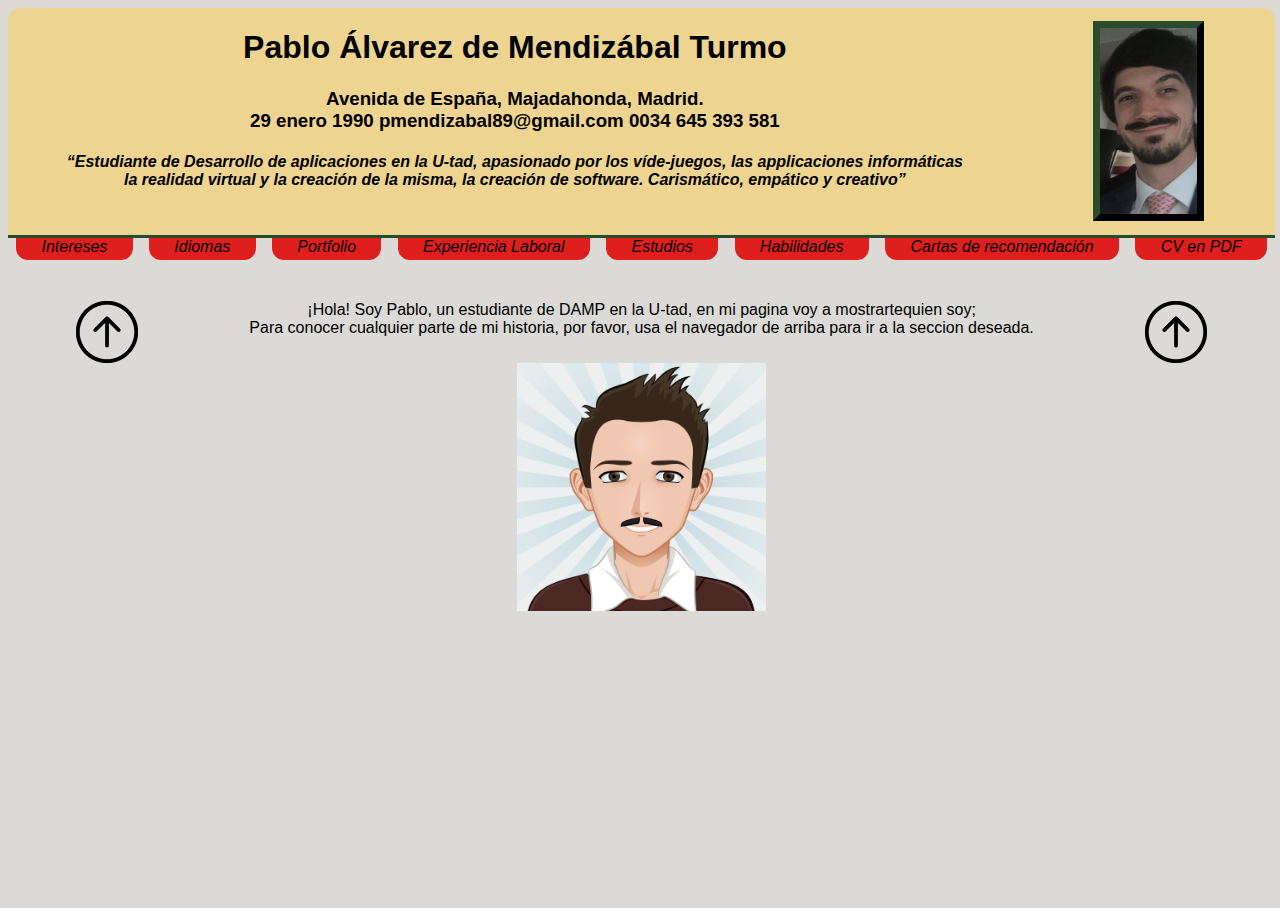
==== cv/index.html @ 33a16062 "Add files via upload" ====
<!DOCTYPE html>
<html lang="en" dir="ltr">
  <head>
    <link rel="stylesheet" type="text/css" href="index.css">
    <meta charset="UTF-8">
    <title>Página CV</title>
  </head>
<body>
  <header>
    <div id="nombre">
      <h1>
        Pablo Álvarez de Mendizábal Turmo
      </h1>
      <h3>
        Avenida de España, Majadahonda, Madrid.<br>
        29 enero 1990  pmendizabal89@gmail.com  0034 645 393 581
      </h3>
      <h4 id="descrp"><i>
        “Estudiante de Desarrollo de aplicaciones en la U-tad, apasionado por
        los víde-juegos, las applicaciones informáticas la realidad virtual
        y la creación de la misma, la creación de software.
        Carismático, empático y creativo”
      </i></h4>
    </div>
    <div id="miFoto">
      <img id="miFotoMarco"src="fotos/yo.jpg" alt="yo" height="200px">
    </div>
  </header>
  <nav>
    <a class="nav" href="#navIntereses">Intereses</a>
    <a class="nav"href="#navIdiomas">Idiomas</a>
    <a class="nav"href="#navPortfolio">Portfolio</a>
    <a class="nav"href="#navExp">Experiencia Laboral</a>
    <a class="nav"href="#navEst">Estudios</a>
    <a class="nav"href="#navHab">Habilidades</a>
    <a class="nav"href="#navRecomL">Cartas de recomendación</a>
    <a class="nav"href="#navCV">CV en PDF</a>
  </nav>
    <main>
      <section class="escondido" id="navExp">
        <div id="ExpLaboral">
          <h2 class="fila1">Experiencia Laboral</h2>
              <img class="logoEmpresa" class="fila2" src="fotos/astor.png" alt="Logo astor">
              <h4 class="fila22">Assistant Manager - Astor Hostels London.
                <br>
                  Reino Unido - Septiembre de 2015 a Junio de 2017.
              </h4>
              <p class="fila3">Recepción. Ser un punto de contacto para cualquier cliente,
                responder llamadas, mails, etc. tareas administrativas, tales como,
                pagos o cuenta de resultados.
                Liderando un equipo de 12 miembros, en contacto directo con la
                oficina central. Realizando trabajo de back y front office.
                Organizar los horarios, etc.
              </p>
              <img class="logoEmpresa" class="fila4" src="fotos/ovb.png" alt="Logo ovb">
              <h4 class="fila44">Gestor de equipo - Ovb Allfinanz España S.L
                <br>
                  España - Junio de 2012 a septiembre de 2014.
              </h4>
              <p class="fila5">
                Comercialización de herramientas de mercados financieros; entidades
                bancarias, cajas, aseguradoras y sociedades de inversión. Creación
                de cartera de clientes, con atención personal y directa.
                Reclutamiento, entrevistas y supervisión del desarrollo de equipo.
              </p>
              <img class="logoEmpresa" class="fila6" src="fotos/europa.png" alt="Logo europa">
              <h4 class="fila66">Becario - Europa Press.
                <br>
                   España - Septiembre de 2011 a febrero de 2012.
              </h4>
              <p class="fila7">
                Dep. Recursos Humanos y Dep. Financiero; Contratos, becas, anexos y
                tratos con universidades para nuevos convenios. Control de personal
                así como de pagos y cobros. Facturación y contabilidad. Entrevistas
                y desarrollo de nuevos perfiles.
              </p>
            </div>
      </section>
      <section class="escondido" id="navEst">
        <div id="Estudios">
          <!-- Hay que meter barras minimizadoras por cada titulo y poner un scroll -->
          <h2 class="fila1">Estudios</h2>
            <img class="logoEmpresa" class="fila2" src="fotos/logoU.png" alt="Logo utad" width="100%">
            <h4 class="fila22" class="tituloEstudios">
              U-tad. (Desarrollo de aplicaciones multiplataforma. FPII)
            <br>
              Septiembre 2018 - Actualmente.
            </h4>
              <p class="fila3" class="descripcion">En la universidad estoy
                aprendiendo a desarrollar aplicaciones, tanto
                móviles como para windows, páginas web, video-juegos, SCV,
                programación en JAVA, así como, sistemas informáticos y bases
                de datos SQL y PHP.
              </p>
              <br>
            <img id="logoReta" class="fila4" src="fotos/retamar.png" alt="Logo Retamar" width="45%" id="logoReta">
            <h4  class="fila44" class="tituloEstudios">
              Colegio Retamar (Gestión administrativa FPI)<br>
              Septiembre de 2010 - Diciembre de 2011
            </h4>
              <p class="fila5">
                <i>Con una calificacón media de 8.</i>
                Superé el curso con gran éxito y una muy buena evaluación en mis
                prácticas. Aprendí mucho sobre el mundo empresarial, RRHH,
                contabilidad, fiscalidad, relaciones laborales, derecho y más.
              </p>
          </div>
      </section>
      <section id="navIdiomas" class="escondido">
        <div class="Idiomas">
          <h2>Idiomas</h2>
            <h4>Inglés - Nivel: C1</h4>
              <p>Durante dos años de mi vida he estado en Londres, donde aprendi el idioma.</p>
            <h4>Español - Nativo</h4>
        </div>
      </section>
      <section id="navIntereses" class="escondido">
        <div id="Intereses">
          <h2>Intereses</h2><br><br>
            <dl class="">
              <dt>Viajar</dt>
                <dd><br>
                  Esta ha sido siempre una de mis grandes pasiones, conocer
                  mundo, ver lo que hay mas allá de cualquier frontera es una de
                  las cosas que mas me han hecho abrir la mente. Conocer nuevas
                  culturas me ha dado paso a conocer a muchos nuevos tipos de
                  persona, a entender a cada una de las diferentes costumbres y
                  peculiaridades.
                </dd><br>
              <dt>Deportes</dt><br>
                <dd> - La escalada y el ciclismo - <br>
                  A estos dos deportes me aficioné cuando vivia en Londres, la bici
                  era el medio de transporte perfect, era el más rapido y el más
                  barato, además, la ciudad esta muy bien adaptada al ciclismo.
                  En la escalada ya e habia iniciado hacia algunos años, pero no
                  fue hasta que vivi en londres que realmente me aficione a ella,
                  disfrute mucho de este maravilloso deporte y me ayudo a estar en
                  buena forma. <br>
                  - Futbol y Sky - <br>
                  El futbol ha sido siempre mi gran afición, me ha aportado disciplina
                  formación deportiva,
                </dd><br>
              <dt>Internet y nuevas tecnologías</dt>
                <dd><br>
                  Internet ocupa gran parte de mi tiempo, dado que mies estuodios
                  son relacionados con la programacion y además disfruto muchisimo
                  de mi tiempo "online".
                </dd><br>
              <dt>Carnet de conducir B y coche propio.</dt>
            </dl>
        </div>
      </section>
      <section id="navPortfolio" class="escondido">
        <div id="Portfolio">
        <p>
          Como mi primer trabajo web, realicé, junto a mi compañero Alvaro Beneyto,
          una pagina web que estaba ambientada en los "eSports", llamada: PatchNotes
          en el Gif inferior podeis ver el aspecto del index, y pinchando en el gif,
          podeis visitar la Web.
        </p>
        <a href="https://www.w3schools.com">
          <img id="gif" src="fotos/patchNotes.gif" alt="superior" height="50%" width="50%">
        </a>
        </div>
      </section>
      <section id="navInicio">
        <div id="inicio">
          <img src="fotos/arrow.png" alt="arrow" height="5%" width="5%">
          ¡Hola! Soy Pablo, un estudiante de DAMP en la U-tad, en mi pagina voy
          a mostrartequien soy; <br>Para conocer cualquier parte de mi historia,
          por favor, usa el navegador de arriba para ir a la seccion deseada.
          <img src="fotos/arrow.png" alt="arrow" height="5%" width="5%">
        </div>
          <img src="fotos/myAvatar.png" alt="yo" height="20%" width="20%">
      </section>
    </main>
  </body>
</html>
---- cv/index.css ----
@font-face {
font-family: sans-serif;
}
* {
/* border: solid red 1px; */
box-sizing: border-box;
font-family: sans-serif;
color: black;
}

html{
  width: 100%;
  height: 100%;
}
body{
  width: 99%;
  height: 100%;
}
header{
  position: sticky;
  top:0;
  background-color: #edd490;
  display: flex;
  justify-content: space-around;
  /* margin: 1%; */
  border-top-left-radius: 12px;
  border-top-right-radius: 12px;
  /* text-shadow: 1px 1px green; */
  z-index: 5;
}
nav {
  background-color: rgba(220,218,214, 1);
  position: sticky;
  top: 230px;
  border-top:solid #2a4b2e;
  /* margin-right: 1%;
  margin-left: 1%; */
  padding-bottom: .3%;
  display: flex;
  justify-content: space-around;
  z-index: 5;
}
.nav{
  background-color: #df1e1e;
  font-style: oblique;
  padding-left: 2%;
  padding-right: 2%;
  padding-bottom: .3%;
  border-bottom-left-radius: 12px;
  border-bottom-right-radius: 12px;
}
.nav:hover{
  background-color: rgba(255,0,0,.2);
  transition: .5s;
  font-style: normal;
}
#nombre {
  width: 80%;
  justify-content: center;
}
#descrp{
  padding-right: 5%;
  padding-left: 5%;
}
#miFoto{
  width: 20%;
  padding-top:1%;
  padding-bottom:.8%;
}
#miFotoMarco{
  border: outset 7px #2a4b2e;
}
body{
  text-align: center;
  color: white;
  background-color: #dcdad6;
}
main{
  margin: 1%;
}
.escondido{
  transition: opacity 1s ease-out;
  opacity: 0;
  height: 0;
  overflow: hidden;
  margin-left: 2%;
  margin-right: 2%;
  position: absolute;
  transition: 1s ease;
  top: 5;
}
.escondido:target{
  opacity: 1;
  height: auto;
}
#inicio{
  margin-top:3%;
  display: flex;
  justify-content: space-around;
  text-align: center;
}
.escondido:target ~ #navInicio{
  display: none;
}
#Estudios{
  display: grid;
  grid-template-columns: 20% 40% 40%;
  text-align: justify;
}
#ExpLaboral{
  display: grid;
  grid-template-columns: 20% 40% 40%;
  text-align: justify;
}
#Intereses{
  display: grid;
  grid-template-columns: auto auto;
  text-align: justify;
}
#Idiomas{
  /* border: outset 2px #2a4b2e; */
  display: block;
  width: 100%;
  text-align: justify;
}
#Portfolio{
  /* border: outset 2px #2a4b2e; */
  display: block;
  width: 100%;
  text-align: justify;
  /* z-index: 1; */
}
#gif{
  margin-left: 25%;
  margin-top: 1%;
  border: 20px groove #2a4b2e;
}
h2{
  border-bottom: solid 2px #df1e1e;
}
ul{
  display: flex;
  flex-wrap: wrap;
  list-style-position: inherit;
  justify-content: space-around;
}

.logoEmpresa{
  width: 50%;
  padding-left: 20%;
  padding-right: 5%;
}
#logoReta{
  width: 40%;
  padding-left: 22%;
}
.fila1{
  grid-row: 1/2;
  grid-column: 1/4;
}
.fila2{
  grid-row: 2/3;
  grid-column: 1/2;
}
.fila22{
  grid-row: 2/3;
  grid-column: 2/4;
}
.fila3{
  grid-row: 3/4;
  grid-column: 1/4;
  padding-left: 20%;
  padding-right: 5%;
  padding-bottom: 1%;
  border-bottom: solid .5px #df1e1e;
}
.fila4{
  grid-row: 4/5;
  grid-column: 1/2;
}
.fila44{
  grid-row: 4/5;
  grid-column: 2/4;
}
.fila5{
  grid-row: 5/6;
  grid-column: 1/4;
  padding-left: 20%;
  padding-right: 5%;
  border-bottom: solid .5px #df1e1e;
  padding-bottom: 1%;
}
.fila6{
  grid-row: 6/7;
  grid-column: 1/2;
}
.fila66{
  grid-row: 6/7;
  grid-column: 2/4;
}
.fila7{
  grid-row: 7/8;
  grid-column: 1/4;
  padding-left: 20%;
  padding-right: 5%;
  border-bottom: solid .5px #df1e1e;
  padding-bottom: 1%;
}
a {
    text-decoration: none;
}
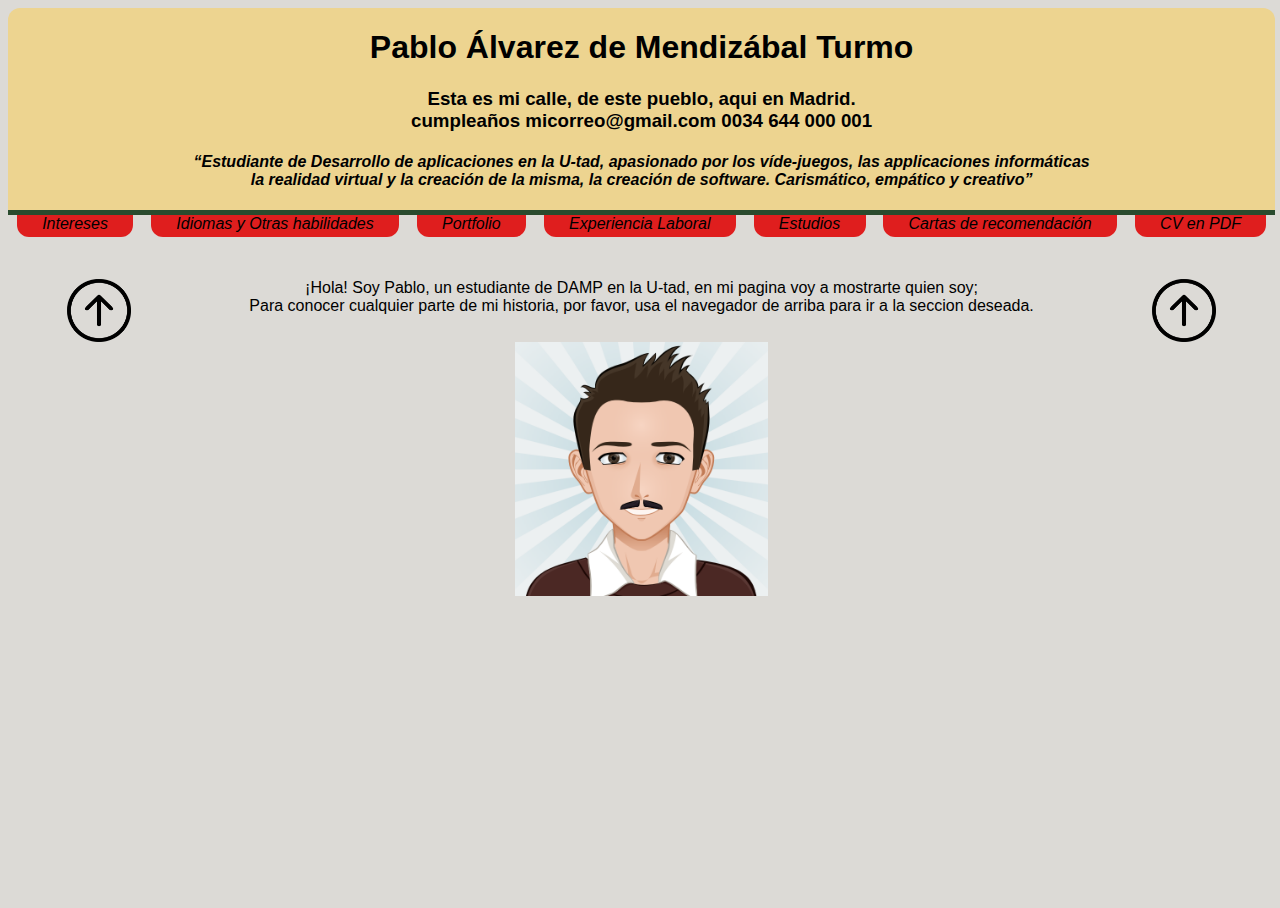
==== commit 742ed441: "Add files via upload" ====
--- a/cv/index.html
+++ b/cv/index.html
@@ -12,27 +12,26 @@
         Pablo Álvarez de Mendizábal Turmo
       </h1>
       <h3>
-        Avenida de España, Majadahonda, Madrid.<br>
-        29 enero 1990  pmendizabal89@gmail.com  0034 645 393 581
+        Esta es mi calle, de este pueblo, aqui en Madrid.<br>
+        cumpleaños  micorreo@gmail.com  0034 644 000 001
       </h3>
       <h4 id="descrp"><i>
         “Estudiante de Desarrollo de aplicaciones en la U-tad, apasionado por
-        los víde-juegos, las applicaciones informáticas la realidad virtual
+        los víde-juegos, las applicaciones informáticas <br> la realidad virtual
         y la creación de la misma, la creación de software.
         Carismático, empático y creativo”
       </i></h4>
     </div>
-    <div id="miFoto">
+    <!-- <div id="miFoto">
       <img id="miFotoMarco"src="fotos/yo.jpg" alt="yo" height="200px">
-    </div>
+    </div> -->
   </header>
   <nav>
     <a class="nav" href="#navIntereses">Intereses</a>
-    <a class="nav"href="#navIdiomas">Idiomas</a>
+    <a class="nav"href="#navIdiomas">Idiomas y Otras habilidades</a>
     <a class="nav"href="#navPortfolio">Portfolio</a>
     <a class="nav"href="#navExp">Experiencia Laboral</a>
     <a class="nav"href="#navEst">Estudios</a>
-    <a class="nav"href="#navHab">Habilidades</a>
     <a class="nav"href="#navRecomL">Cartas de recomendación</a>
     <a class="nav"href="#navCV">CV en PDF</a>
   </nav>
@@ -107,46 +106,79 @@
           </div>
       </section>
       <section id="navIdiomas" class="escondido">
-        <div class="Idiomas">
-          <h2>Idiomas</h2>
-            <h4>Inglés - Nivel: C1</h4>
-              <p>Durante dos años de mi vida he estado en Londres, donde aprendi el idioma.</p>
-            <h4>Español - Nativo</h4>
+        <div id="Idiomas">
+          <div id="II">
+            <h2>Idiomas</h2>
+              <h4>Inglés - Nivel C1 upper intermediate</h4>
+                <p>
+                  Durante dos años de mi vida he estado en Londres,
+                  donde aprendi el idioma y conviví con gente muchas diferentes
+                  culturas, Autralianos, Escoceses, Irlandeses, por supuesto,
+                  Ingleses y muchos más.
+                </p>
+              <h4>Español - Nativo</h4>
+                <p>
+                  Nací en Madrid y he sido educado aquí toda mi vida.
+                </p>
+          </div>
+          <div id="ID">
+            <h2>Habilidades</h2>
+            <ul>
+              <li>Sql y bases de datos</li>
+              <li>Java, android e iOs</li>
+              <li>Html, Css y Java Script</li>
+              <li>UML, Git, gitHub, entornos de desarrollo</li>
+              <li>Internet y social media.</li>
+              <li>Experiencia manejando subcontratas.</li>
+              <li>Conocimiento de regulación en salud y seguridad laboral.</li>
+              <li>Excelente uso de herramientas Microsoft.</li>
+              <li>Certificación en primeros auxilios.</li>
+              <li>Carnet de conducir B y coche propio.</li>
+            </ol>
+          </div>
         </div>
       </section>
       <section id="navIntereses" class="escondido">
         <div id="Intereses">
-          <h2>Intereses</h2><br><br>
-            <dl class="">
-              <dt>Viajar</dt>
-                <dd><br>
+          <h2>Intereses</h2><br>
+            <dl>
+              <dt><b>Viajar</b></dt>
+                <dd>
                   Esta ha sido siempre una de mis grandes pasiones, conocer
                   mundo, ver lo que hay mas allá de cualquier frontera es una de
                   las cosas que mas me han hecho abrir la mente. Conocer nuevas
                   culturas me ha dado paso a conocer a muchos nuevos tipos de
                   persona, a entender a cada una de las diferentes costumbres y
                   peculiaridades.
+                </dd>
+              <dt><b>Deportes</b></dt>
+                <dd>
+                  <i>- Futbol y el Basket -</i>
+                  <p>
+                    El futbol ha sido siempre mi gran afición, me ha aportado disciplina
+                    y formación deportiva, ademas del concepto de trabajo en equipo. El Baloncesto tambien
+                    mucho mas tecnico que el futbol me enseño a trabajar y jugar con la cabeza.
+                  </p>
+                  <i> - La escalada y el ciclismo - </i>
+                  <p>
+                    A estos dos deportes me aficioné cuando vivia en Londres, la bici
+                    era el medio de transporte perfect, era el más rapido y el más
+                    barato, además, la ciudad esta muy bien adaptada al ciclismo.
+                    En la escalada ya e habia iniciado hacia algunos años, pero no
+                    fue hasta que vivi en londres que realmente me aficione a ella,
+                    disfrute mucho de este maravilloso deporte y me ayudo a estar en
+                    buena forma.
+                 </p>
                 </dd><br>
-              <dt>Deportes</dt><br>
-                <dd> - La escalada y el ciclismo - <br>
-                  A estos dos deportes me aficioné cuando vivia en Londres, la bici
-                  era el medio de transporte perfect, era el más rapido y el más
-                  barato, además, la ciudad esta muy bien adaptada al ciclismo.
-                  En la escalada ya e habia iniciado hacia algunos años, pero no
-                  fue hasta que vivi en londres que realmente me aficione a ella,
-                  disfrute mucho de este maravilloso deporte y me ayudo a estar en
-                  buena forma. <br>
-                  - Futbol y Sky - <br>
-                  El futbol ha sido siempre mi gran afición, me ha aportado disciplina
-                  formación deportiva,
+              <dt><b>Internet y nuevas tecnologías</b></dt>
+                <dd>
+                  <p>
+                    Internet ocupa gran parte de mi tiempo, desde que era muy pequeño
+                    me apasionan los video-juegos, y dado que mis estudios ahora estan
+                    relacionados con la programacion disfruto muchisimo de mi tiempo
+                    "online".
+                  </p>
                 </dd><br>
-              <dt>Internet y nuevas tecnologías</dt>
-                <dd><br>
-                  Internet ocupa gran parte de mi tiempo, dado que mies estuodios
-                  son relacionados con la programacion y además disfruto muchisimo
-                  de mi tiempo "online".
-                </dd><br>
-              <dt>Carnet de conducir B y coche propio.</dt>
             </dl>
         </div>
       </section>
@@ -163,16 +195,28 @@
         </a>
         </div>
       </section>
+      <section id="navRecomL" class="escondido">
+        <div id="Cover">
+          <iframe src="Pmendizabal.pdf" width="700" height="550"></iframe>
+          <iframe src="Recomendation OVB.pdf" width="700" height="550"></iframe>
+        </div>
+      </section>
+      <section id="navCV" class="escondido">
+        <div id="cvpdf">
+          <iframe src="(ESP) PabloMendizabal.pdf" height="550" width="1400"></iframe>
+        </div>
+      </section>
       <section id="navInicio">
         <div id="inicio">
           <img src="fotos/arrow.png" alt="arrow" height="5%" width="5%">
           ¡Hola! Soy Pablo, un estudiante de DAMP en la U-tad, en mi pagina voy
-          a mostrartequien soy; <br>Para conocer cualquier parte de mi historia,
+          a mostrarte quien soy; <br>Para conocer cualquier parte de mi historia,
           por favor, usa el navegador de arriba para ir a la seccion deseada.
           <img src="fotos/arrow.png" alt="arrow" height="5%" width="5%">
         </div>
           <img src="fotos/myAvatar.png" alt="yo" height="20%" width="20%">
       </section>
+      <img id="fotoHeader" src="fotos/myAvatar.png" alt="yo" width="10%">
     </main>
   </body>
 </html>
--- a/cv/index.css
+++ b/cv/index.css
@@ -18,11 +18,11 @@
 }
 header{
   position: sticky;
-  top:0;
+  top:8px;
   background-color: #edd490;
   display: flex;
   justify-content: space-around;
-  /* margin: 1%; */
+  /* margin-right: 5%; */
   border-top-left-radius: 12px;
   border-top-right-radius: 12px;
   /* text-shadow: 1px 1px green; */
@@ -31,8 +31,8 @@
 nav {
   background-color: rgba(220,218,214, 1);
   position: sticky;
-  top: 230px;
-  border-top:solid #2a4b2e;
+  top: 209.5px;
+  border-top: 5px solid #2a4b2e;
   /* margin-right: 1%;
   margin-left: 1%; */
   padding-bottom: .3%;
@@ -57,6 +57,10 @@
 #nombre {
   width: 80%;
   justify-content: center;
+  transition: 1s;
+}
+.escondido:target ~ header{
+  padding-right: 15%;
 }
 #descrp{
   padding-right: 5%;
@@ -76,8 +80,9 @@
   background-color: #dcdad6;
 }
 main{
-  margin: 1%;
-}
+ margin-top: 1%;
+}
+
 .escondido{
   transition: opacity 1s ease-out;
   opacity: 0;
@@ -98,6 +103,7 @@
   display: flex;
   justify-content: space-around;
   text-align: center;
+  transition: 2s ease;
 }
 .escondido:target ~ #navInicio{
   display: none;
@@ -119,9 +125,16 @@
 }
 #Idiomas{
   /* border: outset 2px #2a4b2e; */
-  display: block;
+  display: flex;
   width: 100%;
   text-align: justify;
+}
+#II{
+  width: 50%;
+  padding-right:1%;
+}
+#ID{
+  width: 50%;
 }
 #Portfolio{
   /* border: outset 2px #2a4b2e; */
@@ -130,21 +143,41 @@
   text-align: justify;
   /* z-index: 1; */
 }
+#navCV{
+  display: block;
+  justify-content: space-around;
+  /* margin-left: 15%; */
+}
+#navCover{
+  display: block;
+  justify-content: space-around;
+}
 #gif{
   margin-left: 25%;
   margin-top: 1%;
   border: 20px groove #2a4b2e;
 }
+iframe{
+  top: 250;
+  border: 5px groove #2a4b2e;
+}
+#fotoHeader{
+  opacity: 0;
+  position: fixed;
+  top: 5%;
+  left: 85%;
+  /* top: 30px;
+  left: 1250px; */
+  z-index: 10;
+  transition: 1.5s ease-in-out;
+  border: 10px groove #2a4b2e;
+}
+.escondido:target ~ #fotoHeader{
+  opacity: 1;
+}
 h2{
   border-bottom: solid 2px #df1e1e;
 }
-ul{
-  display: flex;
-  flex-wrap: wrap;
-  list-style-position: inherit;
-  justify-content: space-around;
-}
-
 .logoEmpresa{
   width: 50%;
   padding-left: 20%;
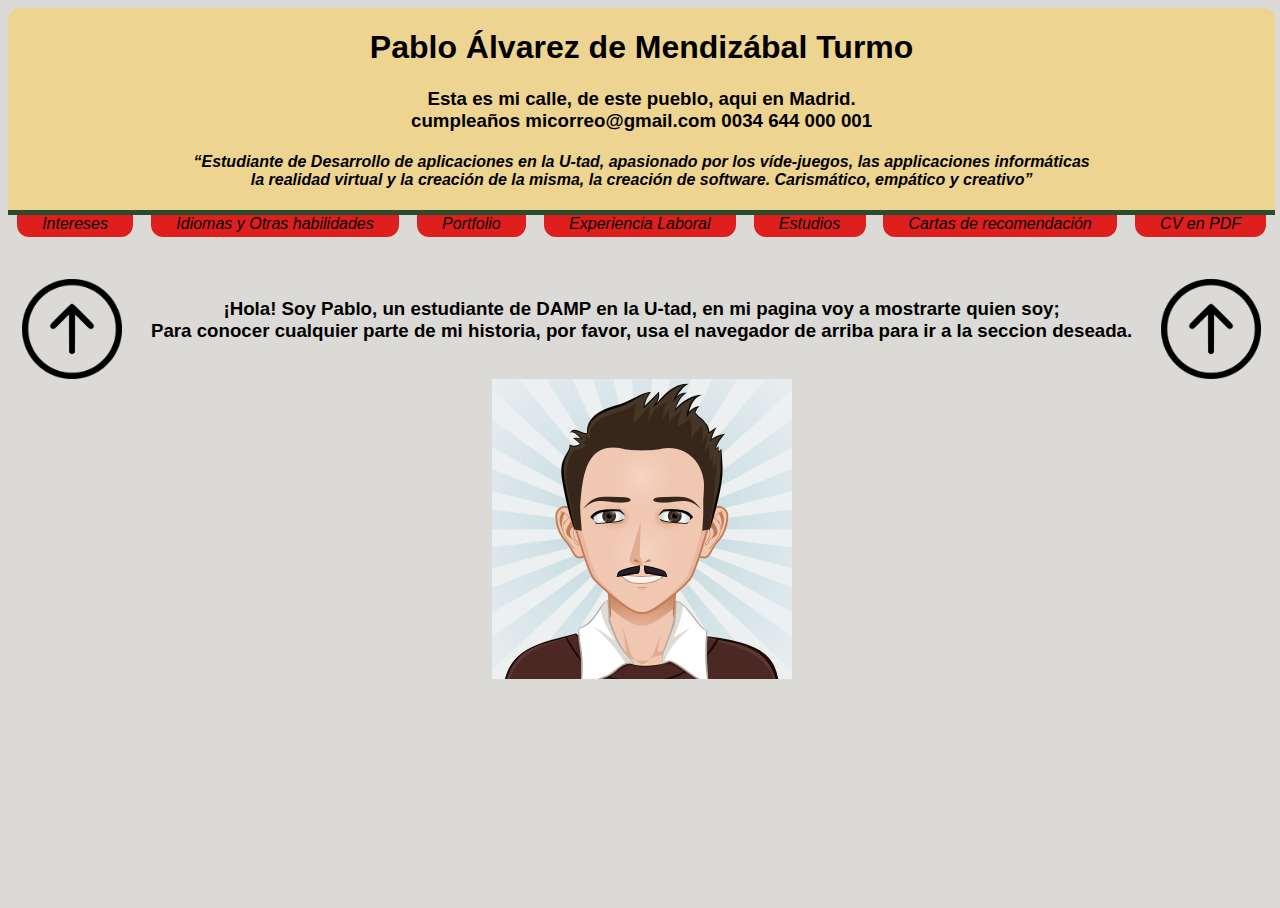
==== commit 4b3a5563: "Add files via upload" ====
--- a/cv/index.html
+++ b/cv/index.html
@@ -1,5 +1,5 @@
 <!DOCTYPE html>
-<html lang="en" dir="ltr">
+<html lang="es" dir="ltr">
   <head>
     <link rel="stylesheet" type="text/css" href="index.css">
     <meta charset="UTF-8">
@@ -28,12 +28,12 @@
   </header>
   <nav>
     <a class="nav" href="#navIntereses">Intereses</a>
-    <a class="nav"href="#navIdiomas">Idiomas y Otras habilidades</a>
-    <a class="nav"href="#navPortfolio">Portfolio</a>
-    <a class="nav"href="#navExp">Experiencia Laboral</a>
-    <a class="nav"href="#navEst">Estudios</a>
-    <a class="nav"href="#navRecomL">Cartas de recomendación</a>
-    <a class="nav"href="#navCV">CV en PDF</a>
+    <a class="nav" href="#navIdiomas">Idiomas y Otras habilidades</a>
+    <a class="nav" href="#navPortfolio">Portfolio</a>
+    <a class="nav" href="#navExp">Experiencia Laboral</a>
+    <a class="nav" href="#navEst">Estudios</a>
+    <a class="nav" href="#navRecomL">Cartas de recomendación</a>
+    <a class="nav" href="#navCV">CV en PDF</a>
   </nav>
     <main>
       <section class="escondido" id="navExp">
@@ -79,7 +79,7 @@
         <div id="Estudios">
           <!-- Hay que meter barras minimizadoras por cada titulo y poner un scroll -->
           <h2 class="fila1">Estudios</h2>
-            <img class="logoEmpresa" class="fila2" src="fotos/logoU.png" alt="Logo utad" width="100%">
+            <img class="logoEmpresa" class="fila2" src="fotos/logoU.png" alt="Logo utad">
             <h4 class="fila22" class="tituloEstudios">
               U-tad. (Desarrollo de aplicaciones multiplataforma. FPII)
             <br>
@@ -92,7 +92,7 @@
                 de datos SQL y PHP.
               </p>
               <br>
-            <img id="logoReta" class="fila4" src="fotos/retamar.png" alt="Logo Retamar" width="45%" id="logoReta">
+            <img id="logoReta" class="fila4" src="fotos/retamar.png" alt="Logo Retamar">
             <h4  class="fila44" class="tituloEstudios">
               Colegio Retamar (Gestión administrativa FPI)<br>
               Septiembre de 2010 - Diciembre de 2011
@@ -134,7 +134,7 @@
               <li>Excelente uso de herramientas Microsoft.</li>
               <li>Certificación en primeros auxilios.</li>
               <li>Carnet de conducir B y coche propio.</li>
-            </ol>
+            </ul>
           </div>
         </div>
       </section>
@@ -169,7 +169,7 @@
                     disfrute mucho de este maravilloso deporte y me ayudo a estar en
                     buena forma.
                  </p>
-                </dd><br>
+                </dd>
               <dt><b>Internet y nuevas tecnologías</b></dt>
                 <dd>
                   <p>
@@ -178,12 +178,13 @@
                     relacionados con la programacion disfruto muchisimo de mi tiempo
                     "online".
                   </p>
-                </dd><br>
+                </dd>
             </dl>
         </div>
       </section>
       <section id="navPortfolio" class="escondido">
         <div id="Portfolio">
+          <h2>Mi Portfolio</h2>
         <p>
           Como mi primer trabajo web, realicé, junto a mi compañero Alvaro Beneyto,
           una pagina web que estaba ambientada en los "eSports", llamada: PatchNotes
@@ -191,32 +192,36 @@
           podeis visitar la Web.
         </p>
         <a href="https://www.w3schools.com">
-          <img id="gif" src="fotos/patchNotes.gif" alt="superior" height="50%" width="50%">
+          <img id="gif" src="fotos/patchNotes.gif" alt="superior">
         </a>
         </div>
       </section>
       <section id="navRecomL" class="escondido">
         <div id="Cover">
+          <h2>Cartas de Recomendadión</h2>
           <iframe src="Pmendizabal.pdf" width="700" height="550"></iframe>
-          <iframe src="Recomendation OVB.pdf" width="700" height="550"></iframe>
+          <iframe src="RecomendationOVB.pdf" width="700" height="550"></iframe>
         </div>
       </section>
       <section id="navCV" class="escondido">
         <div id="cvpdf">
-          <iframe src="(ESP) PabloMendizabal.pdf" height="550" width="1400"></iframe>
+            <h2>Mi cv en PDF</h2>
+          <iframe src="(ESP)PabloMendizabal.pdf" height="550" width="1400"></iframe>
         </div>
       </section>
       <section id="navInicio">
         <div id="inicio">
-          <img src="fotos/arrow.png" alt="arrow" height="5%" width="5%">
-          ¡Hola! Soy Pablo, un estudiante de DAMP en la U-tad, en mi pagina voy
-          a mostrarte quien soy; <br>Para conocer cualquier parte de mi historia,
-          por favor, usa el navegador de arriba para ir a la seccion deseada.
-          <img src="fotos/arrow.png" alt="arrow" height="5%" width="5%">
-        </div>
-          <img src="fotos/myAvatar.png" alt="yo" height="20%" width="20%">
-      </section>
-      <img id="fotoHeader" src="fotos/myAvatar.png" alt="yo" width="10%">
+          <img src="fotos/arrow.png" alt="arrow" height="100" width="100">
+          <h3>
+            ¡Hola! Soy Pablo, un estudiante de DAMP en la U-tad, en mi pagina voy
+            a mostrarte quien soy; <br>Para conocer cualquier parte de mi historia,
+            por favor, usa el navegador de arriba para ir a la seccion deseada.
+          </h3>
+          <img src="fotos/arrow.png" alt="arrow" height="100" width="100">
+        </div>
+          <img src="fotos/myAvatar.png" alt="yo" width="300">
+      </section>
+      <img id="fotoHeader" src="fotos/myAvatar.png" alt="yo" width="150">
     </main>
   </body>
 </html>
--- a/cv/index.css
+++ b/cv/index.css
@@ -79,10 +79,6 @@
   color: white;
   background-color: #dcdad6;
 }
-main{
- margin-top: 1%;
-}
-
 .escondido{
   transition: opacity 1s ease-out;
   opacity: 0;
@@ -92,7 +88,7 @@
   margin-right: 2%;
   position: absolute;
   transition: 1s ease;
-  top: 5;
+  top: 250px;
 }
 .escondido:target{
   opacity: 1;
@@ -145,12 +141,18 @@
 }
 #navCV{
   display: block;
-  justify-content: space-around;
+  justify-content: center;
   /* margin-left: 15%; */
+}
+#cvpdf{
+  margin-top: -1%;
 }
 #navCover{
   display: block;
   justify-content: space-around;
+}
+#Cover{
+  margin-top: -1%;
 }
 #gif{
   margin-left: 25%;
@@ -158,7 +160,6 @@
   border: 20px groove #2a4b2e;
 }
 iframe{
-  top: 250;
   border: 5px groove #2a4b2e;
 }
 #fotoHeader{
